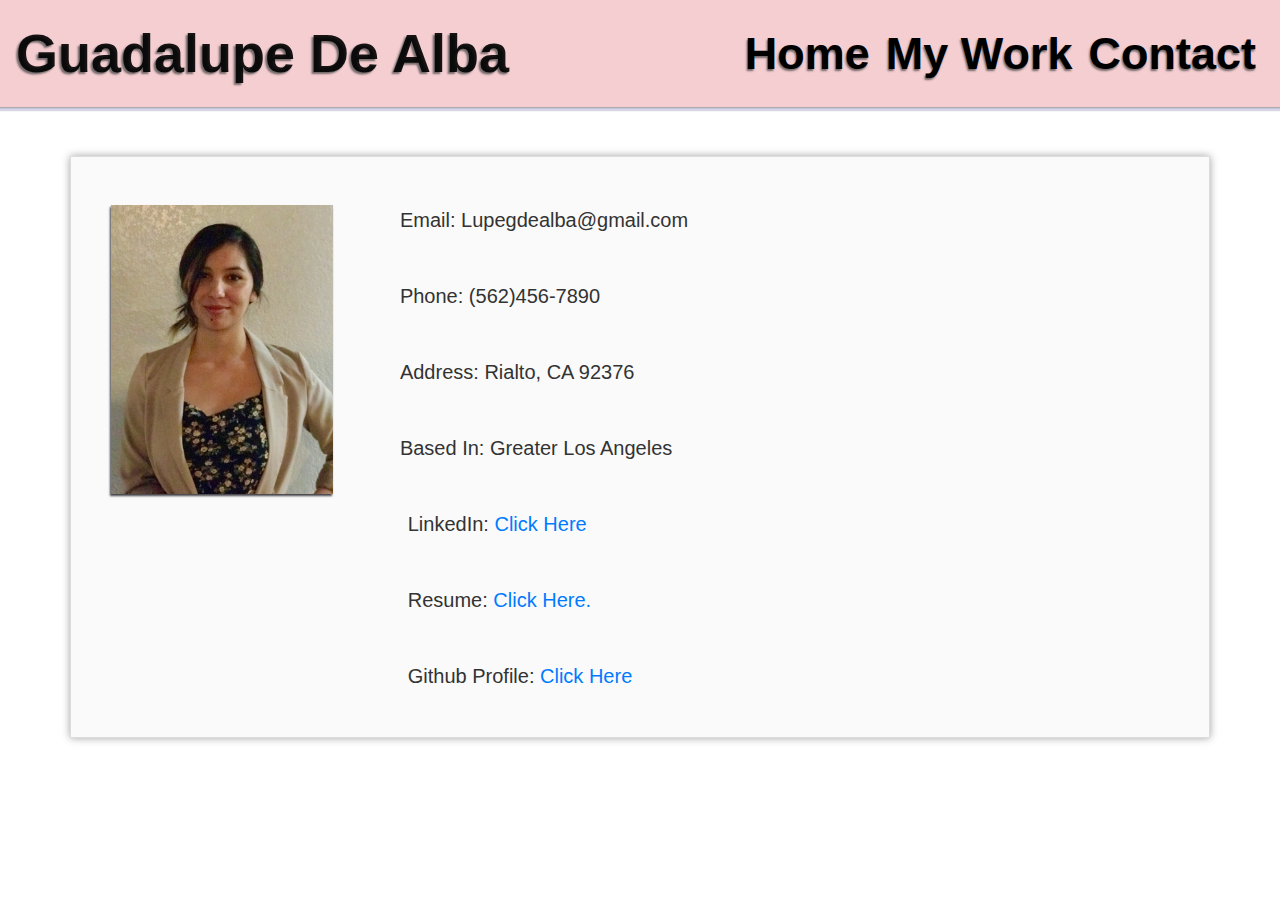
==== contact.html @ ada64348 "first commit" ====
<!DOCTYPE html>
<html lang="en-us">

<head>
    <title>Guadalupe De Alba</title>
    <!--CSS-->
    <link rel="stylesheet" href="assets\css\style.css">
    <!--Bootstrap-->
    <link rel="stylesheet" href="https://stackpath.bootstrapcdn.com/bootstrap/4.3.1/css/bootstrap.min.css" integrity="sha384-ggOyR0iXCbMQv3Xipma34MD+dH/1fQ784/j6cY/iJTQUOhcWr7x9JvoRxT2MZw1T" crossorigin="anonymous">
    <!--Creative Font-->
    <link href='https://fonts.googleapis.com/css?family=Gruppo' rel='stylesheet'>

</head>
<body>
<div>
    <!-- <ul id="menu">
      <li><a href="index.html"><span>Home</span></a></li>
      <li><a href="Portfolio.html"><span>My Work</span></a></li>
      <li><a href="contact.html"><span>Contact</span></a></li>

    </ul> -->
    <nav id="navbar" class="navbar navbar-expand-lg navbar-light" style="color: black; width: 100%">
        <!-- height: 20vh;  -->
        <a class="navbar-brand" href="#" style="font-size: 6vh;">Guadalupe De Alba</a>
        <button class="navbar-toggler" type="button" data-toggle="collapse" data-target="#navbarNavDropdown" aria-controls="navbarNavDropdown" aria-expanded="false" aria-label="Toggle navigation">
          <span class="navbar-toggler-icon"></span>
        </button>
        <div class="collapse navbar-collapse" id="navbarNavDropdown">
          <ul class="navbar-nav ml-auto">
            <li class="nav-item">
              <a class="nav-link" style="color:black; font-size:5vh;" href="index.html">Home</a>
            </li>
            <li class="nav-item">
              <a class="nav-link" style="color:black; font-size:5vh;" href="portfolio.html">My Work</a>
            </li>
            <li class="nav-item ">
              <a class="nav-link" style="color:black; font-size:5vh;" href="contact.html">Contact</a>
            </li>

        </ul>
        </div>
    </nav>

    <br><br>
</div>
<!--Container-->

<div class="container">
        <div class="logoandpicture">
                <!-- <a href="contact.html" id="logo">Guadalupe De Alba             </a>  --><br> <br>
                <img id="mypicture" src="assets\images\IMG_1260.jpg" alt="portfolio picture of me">
        </div>
        <div class="myinfo P-one">
        <p>Email: Lupegdealba@gmail.com
        </p>
        <br>
        <p>Phone: (562)456-7890
        </p>
        <br>
        <p>Address: Rialto, CA 92376
        </p>
        <br>
        <p>Based In: Greater Los Angeles
        </p>
        <br>
        <p class="resume">LinkedIn: <a href="https://www.linkedin.com/in/guadalupe-de-alba-588547178/" >Click Here</a>
        </p>
        <br>
        <p class="resume">Resume: <a href="/">Click Here.</a>
        </p>
        <br>
        <p class="githublink">Github Profile: <a href="https://github.com/lupedealba">Click Here</a>
        </p>
        <br>
    </div>





    </div>

</body>
</html>
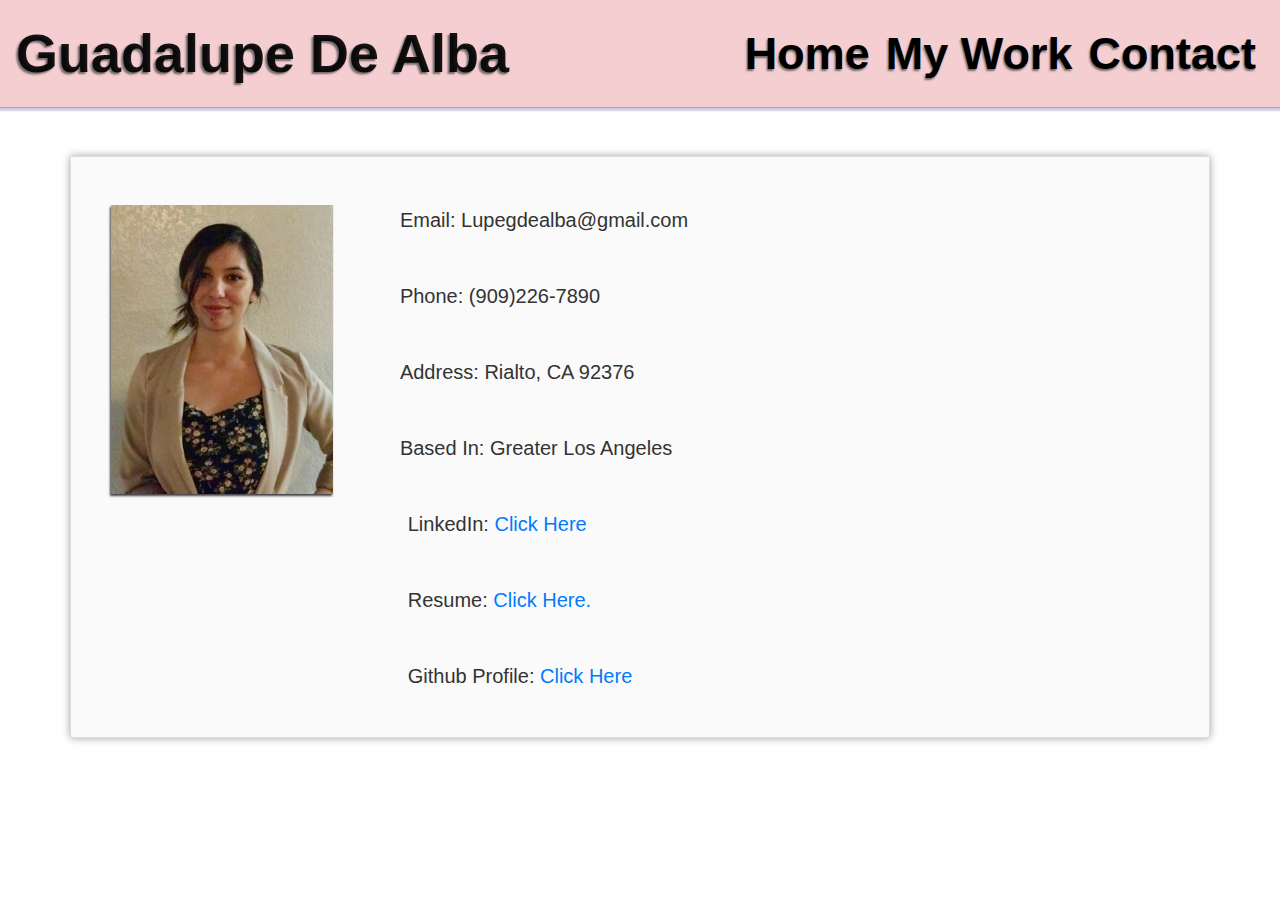
==== commit 63a675bf: "edited" ====
--- a/contact.html
+++ b/contact.html
@@ -54,7 +54,7 @@
         <p>Email: Lupegdealba@gmail.com
         </p>
         <br>
-        <p>Phone: (562)456-7890
+        <p>Phone: (909)226-7890
         </p>
         <br>
         <p>Address: Rialto, CA 92376
@@ -63,7 +63,7 @@
         <p>Based In: Greater Los Angeles
         </p>
         <br>
-        <p class="resume">LinkedIn: <a href="https://www.linkedin.com/in/guadalupe-de-alba-588547178/" >Click Here</a>
+        <p class="resume">LinkedIn: <a href="https://www.linkedin.com/in/" >Click Here</a>
         </p>
         <br>
         <p class="resume">Resume: <a href="/">Click Here.</a>
